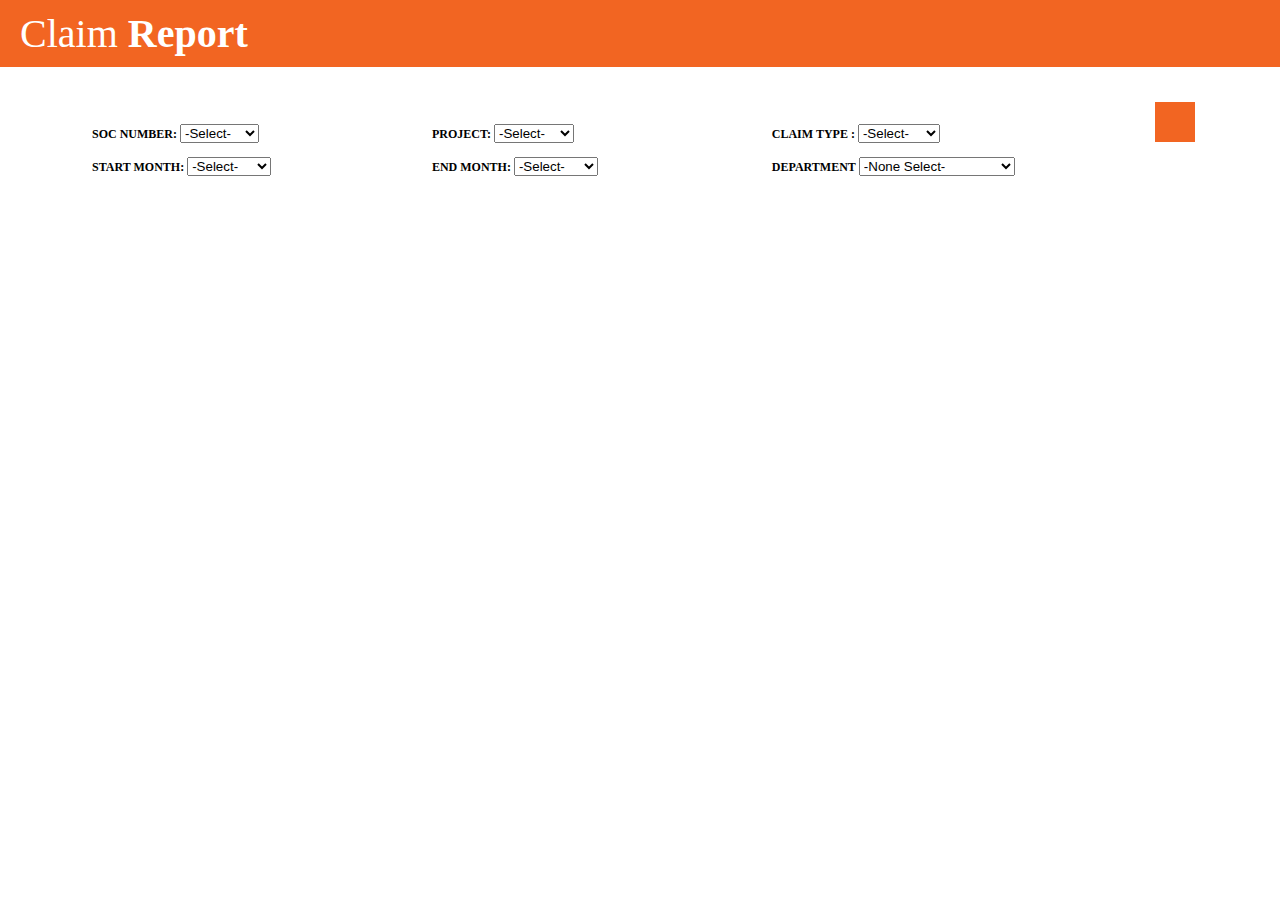
==== source/Report.html @ 32d71f47 "design changed on report(mobile)" ====
<!DOCTYPE html>
<html>
<head>
  <meta name="viewport" content="width=device-width, initial-scale=1">

  
  <script src="https://ajax.googleapis.com/ajax/libs/jquery/1.11.3/jquery.min.js"></script>

  
  <link rel="stylesheet" href="../css/font-awesome-4.6.3/css/font-awesome.min.css">
  
  <link rel="stylesheet" href="../css/layout.css">

<style>
.entVal {display:none;}
.takVal {display:none;}
.balVal {display:none;}

.fa-caret-up {transition: all 0.5s ease;}

.arrRotate {
	-ms-transform: rotate(90deg); /* IE 9 */
    -webkit-transform: rotate(90deg); /* Chrome, Safari, Opera */
    transform: rotate(90deg);
}

.arrSize {
    position: absolute;
    bottom: -11px;
    right: 0;
    left: 0;
	font-size: 30px;
}


</style>

  <script>
$(document).ready(function() {
		
	$('.entVal').show();
	$('.arrSize').hide();
	$('#entID').find('.fa-caret-right').addClass('fColor');
	$('#entID').find('.arrSize').show();
			
	$('#entID').click(function() {
		$('.entVal , .takVal , .balVal').hide();
		$('.entVal').show();
		$('.fa-caret-right').removeClass('fColor');
		$(this).find('.fa-caret-right').addClass('fColor');
		$('.arrSize').hide();
		$(this).find('.arrSize').show();
	});
	
	$('#takID').click(function() {
		$('.entVal , .takVal , .balVal').hide();
		$('.takVal').show();
		$('.fa-caret-right').removeClass('fColor');
		$(this).find('.fa-caret-right').addClass('fColor');
		$('.arrSize').hide();
		$(this).find('.arrSize').show();
	});
	
	$('#balID').click(function() {
		$('.entVal , .takVal , .balVal').hide();
		$('.balVal').show();
		$('.fa-caret-right').removeClass('fColor');
		$(this).find('.fa-caret-right').addClass('fColor');
		$('.arrSize').hide();
		$(this).find('.arrSize').show();
	});
	
	
});
</script>

</head>

<body>
<div id="eClaim"> 
   <div class="eClaimHeader tColor">
		<div class="eClaimHeadertil">Claim <b>Report</b></div>
   </div> 
	<div class="eClaimContent">
		<div class="eClaimSub"> 
	
			<div class="eClaimSubContent">
				<div class="cLeft1">
					<table class="form">
						<tr class="col5">
							<td class="lfl1">
								<b>SOC NUMBER: </b>
								<select>
									<option class="placeholder" selected disabled value="">-Select-</option>
									<option>ZEN1001</option>
									<option>ZEN1002</option>
								</select>
							</td>	
						</tr>
						
						<tr class="col5">
							<td class="lfl1">
								<b>PROJECT: </b>
								<select>
									<option class="placeholder" selected disabled value="">-Select-</option>
									<option>Air Asia</option>
									<option>Hartalega</option>
								</select>
							</td>
						</tr>
						
						<tr class="col5">
							<td class="lfl1">
								<b>CLAIM TYPE : </b>
								<select>
									<option class="placeholder" selected disabled value="">-Select-</option>
									<option>TRAVEL</option>
									<option>MEDICAL</option>
								</select>
							</td>
						</tr>
						
						<tr class="col5">
							<td class="lfl1">
								<b>START MONTH: </b>
								<select>
									<option class="placeholder" selected disabled value="">-Select-</option>
									<option>January</option>
									<option>February</option>
									<option>December</option>
								</select>
							</td>	
						</tr>
						
						<tr class="col5">
							<td class="lfl1">
								<b>END MONTH: </b>
								<select>
									<option class="placeholder" selected disabled value="">-Select-</option>
									<option>January</option>
									<option>February</option>
									<option>December</option>
								</select>
							</td>	
						</tr>
						
						<tr class="col5">
							<td class="lfl1">
								<b>DEPARTMENT</b>
								<select>
									<option class="placeholder" selected disabled value="">-None Select-</option>
									<option>Select All</option>
									<option>Buisness Deveopment</option>
									<option>Professional Service</option>
								</select>
							</td>	
						</tr>
						
						
				
					</table>
				</div>	
				
				<div class="cRight">
					<div class="serIcon tColor"><i class="fa fa-search" aria-hidden="true"></i></div>
					
					<div class="clear"></div>
				</div>
			<div class="clear"></div>
			</div>
		</div>
			
		<div class="eClaimSub">
			<div class="eClaimSubContent">
			
				<!-- <table class="Tabler"> -->
					<!-- <tr class="colth tColor"> -->
						<!-- <th class="lgl1 tblBrLeft" style="width: 105px;">DEPARTMENT</th> -->
						<!-- <th class="lgl1" style="width: 130px;">NAME</th> -->
						<!-- <th class="lgl1" style="width: 60px;">YEAR</th> -->
						<!-- <th class="lgl1" style="width: 95px;">MONTH</th> -->
						<!-- <th id="entID" class="lgl1" style="position: relative;">ENTITLEMENT <i class="fa fa-caret-right arrRotate"></i> <i class="fa fa-caret-up arrSize"></i></th> -->
						<!-- <th id="takID" class="lgl1" style="position: relative;">TAKEN <i class="fa fa-caret-right arrRotate"></i> <i class="fa fa-caret-up arrSize"></i></th> -->
						<!-- <th id="balID" class="lgl1 tblBrRight" style="position: relative;">BALANCE <i class="fa fa-caret-right arrRotate"></i> <i class="fa fa-caret-up arrSize"></i></th> -->
					<!-- </tr> -->
				<!-- </table> -->
				
				<!-- <table class="Tabler"> -->
					<!-- <tr class="col7"> -->
						<!-- <th class="lgl1" style="width: 105px;"></th> -->
						<!-- <th class="lgl1" style="width: 130px;"></th> -->
						<!-- <th class="lgl1" style="width: 60px;"></th> -->
						<!-- <th class="lgl1" style="width: 95px;"></th> -->
						<!-- <th class="lgl1 entVal">AL</th> -->
						<!-- <th class="lgl1 entVal">MAT</th> -->
						<!-- <th class="lgl1 entVal">PAT</th> -->
						<!-- <th class="lgl1 entVal">COMP</th> -->
						<!-- <th class="lgl1 entVal">MAR</th>	 -->
						<!-- <th class="lgl1 entVal">HOSP</th> -->
						<!-- <th class="lgl1 entVal">REPL</th> -->
						<!-- <th class="lgl1 entVal">TRA</th> -->
						<!-- <th class="lgl1 entVal">MC</th> -->
						<!-- <th class="lgl1 takVal">EL</th> -->
						<!-- <th class="lgl1 takVal">UL</th> -->
						<!-- <th class="lgl1 takVal">AL</th> -->
						<!-- <th class="lgl1 takVal">MAT</th> -->
						<!-- <th class="lgl1 takVal">PAT</th> -->
						<!-- <th class="lgl1 takVal">COMP</th> -->
						<!-- <th class="lgl1 takVal">MAR</th>	 -->
						<!-- <th class="lgl1 takVal">HOSP</th> -->
						<!-- <th class="lgl1 takVal">REPL</th> -->
						<!-- <th class="lgl1 takVal">TRA</th> -->
						<!-- <th class="lgl1 takVal">MC</th> -->
						<!-- <th class="lgl1 balVal">AL</th> -->
						<!-- <th class="lgl1 balVal">MAT</th> -->
						<!-- <th class="lgl1 balVal">PAT</th> -->
						<!-- <th class="lgl1 balVal">COMP</th> -->
						<!-- <th class="lgl1 balVal">MAR</th>	 -->
						<!-- <th class="lgl1 balVal">HOSP</th> -->
						<!-- <th class="lgl1 balVal">REPL</th> -->
						<!-- <th class="lgl1 balVal">TRA</th> -->
						<!-- <th class="lgl1 balVal">MC</th> -->
						
					<!-- </tr> -->
					
					<!-- <tr class="col7"> -->
						<!-- <td class="lgl1">Research and Development</td> -->
						<!-- <td class="lgl1">Lee Yuang Fatt</td> -->
						<!-- <td class="lgl1">2016</td> -->
						<!-- <td class="lgl1">December</td> -->
						<!-- <td class="lgl1 entVal">1</td> -->
						<!-- <td class="lgl1 entVal">2</td> -->
						<!-- <td class="lgl1 entVal">3</td> -->
						<!-- <td class="lgl1 entVal">3</td> -->
						<!-- <td class="lgl1 entVal">0</td>	 -->
						<!-- <td class="lgl1 entVal">0</td> -->
						<!-- <td class="lgl1 entVal">0</td> -->
						<!-- <td class="lgl1 entVal">0</td> -->
						<!-- <td class="lgl1 entVal">0</td> -->
						<!-- <td class="lgl1 takVal">0</td> -->
						<!-- <td class="lgl1 takVal">9</td> -->
						<!-- <td class="lgl1 takVal">0</td> -->
						<!-- <td class="lgl1 takVal">9</td> -->
						<!-- <td class="lgl1 takVal">9</td> -->
						<!-- <td class="lgl1 takVal">9</td> -->
						<!-- <td class="lgl1 takVal">9</td>	 -->
						<!-- <td class="lgl1 takVal">9</td> -->
						<!-- <td class="lgl1 takVal">00</td> -->
						<!-- <td class="lgl1 takVal">00</td> -->
						<!-- <td class="lgl1 takVal">00</td> -->
						<!-- <td class="lgl1 balVal">9</td> -->
						<!-- <td class="lgl1 balVal">1</td> -->
						<!-- <td class="lgl1 balVal">10</td> -->
						<!-- <td class="lgl1 balVal">10</td> -->
						<!-- <td class="lgl1 balVal">10</td>	 -->
						<!-- <td class="lgl1 balVal">10</td> -->
						<!-- <td class="lgl1 balVal">01</td> -->
						<!-- <td class="lgl1 balVal">20</td> -->
						<!-- <td class="lgl1 balVal">02</td> -->
						
					<!-- </tr> -->
					
					<!-- <tr class="col7"> -->
						<!-- <td class="lgl1">Research and Development</td> -->
						<!-- <td class="lgl1">Lee Yuang Fatt</td> -->
						<!-- <td class="lgl1">2016</td> -->
						<!-- <td class="lgl1">December</td> -->
						<!-- <td class="lgl1 entVal">1</td> -->
						<!-- <td class="lgl1 entVal">2</td> -->
						<!-- <td class="lgl1 entVal">3</td> -->
						<!-- <td class="lgl1 entVal">3</td> -->
						<!-- <td class="lgl1 entVal">0</td>	 -->
						<!-- <td class="lgl1 entVal">0</td> -->
						<!-- <td class="lgl1 entVal">0</td> -->
						<!-- <td class="lgl1 entVal">0</td> -->
						<!-- <td class="lgl1 entVal">0</td> -->
						<!-- <td class="lgl1 takVal">0</td> -->
						<!-- <td class="lgl1 takVal">9</td> -->
						<!-- <td class="lgl1 takVal">0</td> -->
						<!-- <td class="lgl1 takVal">9</td> -->
						<!-- <td class="lgl1 takVal">9</td> -->
						<!-- <td class="lgl1 takVal">9</td> -->
						<!-- <td class="lgl1 takVal">9</td>	 -->
						<!-- <td class="lgl1 takVal">9</td> -->
						<!-- <td class="lgl1 takVal">00</td> -->
						<!-- <td class="lgl1 takVal">00</td> -->
						<!-- <td class="lgl1 takVal">00</td> -->
						<!-- <td class="lgl1 balVal">9</td> -->
						<!-- <td class="lgl1 balVal">1</td> -->
						<!-- <td class="lgl1 balVal">10</td> -->
						<!-- <td class="lgl1 balVal">10</td> -->
						<!-- <td class="lgl1 balVal">10</td>	 -->
						<!-- <td class="lgl1 balVal">10</td> -->
						<!-- <td class="lgl1 balVal">01</td> -->
						<!-- <td class="lgl1 balVal">20</td> -->
						<!-- <td class="lgl1 balVal">02</td> -->
						
					<!-- </tr> -->
				<!-- </table> -->
			</div>
		</div>
		
	</div>
</div>   



</body>
</html>
---- css/layout.css ----
body {margin:0;}

.popup{display:none;}
#eClaim{
    font-family: verdana;
	font-size: 12px;
}

.eClaimHeader {
    width: 100%;
  
}
	.eClaimHeader .eClaimHeadertil {
		font-size: 40px;
		padding: 10px 20px;
		color: white;
	}
	
.tColor {background-color: #f26522 !important;}
.tColor a, .tColor a:visited {color: #ffffff !important; }
.fub-tColor::-webkit-file-upload-button, .fub-tColor button {background-color: #f26522 !important;}
.fColor {color: #f26522 !important;}
.reColor > button {background:none !important;}

.eClaimContent{
	padding: 15px 45px;
    overflow-y: auto;
}


.eClaimSub{
	width: 100%;
	margin: 0 auto;
}
	.eClaimSub .UserNm {
		border: 1px solid;
		width: 275px;
		height: 30px;
	}
		.eClaimSub .UserNm .EmpIcn {
			font-size: 23px;
			padding-right: 15px;
			padding-top: 2px;
			padding-left: 8px;
			color: grey;
			position: absolute;
			z-index: -1;
		}
			
		.eClaimSub .UserNm .EmpName {
			border: 0;
			font-size: 17px;
			outline: none;
			width: calc(100% - 35px);
			height: 28px;
			padding-left: 35px;
			background: transparent;
		}

			
.eClaimSubTitle {
	color: black;
	font-size: 20px;
	padding: 10px 0px
} 

.eClaimSubContent {
    padding: 0 40px;
	margin-bottom: 20px;
}

.Tabler {
	width: 100%;
	padding-top: 35px;
	border-collapse: collapse;
	table-layout:fixed; 
}


.Prtcol {
    display:none;
}
	
.Tabler tr.col7 td {
	padding: 18px 11px;
	text-align: center;
	word-wrap: break-word;
	border: none;
	border-bottom: 1px solid gainsboro;
}

.Tabler tr.col7 td.AlgLft {
	text-align: left !important;
}

	tr.colth {
		color: white;
	}
	
		th.lgl1 {
			padding: 16px 5px;
            border: none;
		}
		
		td.lgl1 {
			
			padding: 18px;
			text-align: center;
			word-wrap: break-word;
            border: none;
            border-bottom: 1px solid gainsboro;
		}


		
		td.lgl11 {
			border-bottom: none;
			padding: 18px;
			text-align: center;
			word-wrap: break-word;
			color: white;
            border: none;
		}
		
		.tblBrLeft { border-radius: 5px 0 0 5px;}
		.tblBrRight { border-radius: 0 5px 5px 0;}


.paging td
{
    border-radius: 5px;
    border: none;
    padding: 3px;
}

.cLeft {
	padding-top: 35px;
	float: left;
	width: calc(100% - 80px)
}

.cLeft1 {
	padding-top: 15px;
	float: left;
	width: calc(100% - 80px)
}

.cLeft2 {
	padding-top: 42px;
	float: left;
	width: calc(100% - 80px)
}

.cLeft3 {
	padding-top: 22px;
	float: left;
	width: calc(100% - 80px)
}


.cRight {
	float: right;
	width: 80px;
}


.eClaimSubContent table.form {
	width: 100%;
	border-collapse: collapse;
}

	
	.eClaimSubContent table.form tr{
		display: inline-block !important;
	}
	.eClaimSubContent table.form tr.col1 { width: 100%; vertical-align: text-top; }
	.eClaimSubContent table.form tr.col2 { width: 50%; }
	.eClaimSubContent table.form tr.col5 { width: 33%; }
	.eClaimSubContent table.form tr.col3 { width: 25%; }

	.eClaimSubContent table.form tr.col-sub1 { width: 100%; display: table-row-group; }
	
	
	.eClaimSubContent table.form td {
		padding: 7px;
        display: inherit;
        float: left;
	}
	.eClaimSubContent table.form td.lbl {width: 200px;}
	.eClaimSubContent table.form td.lbl1 {width: 165px;}
    .eClaimSubContent table.form td.lbl2 {width: 150px;}
    .eClaimSubContent table.form td.lbl4 {width: 125px;}
    .eClaimSubContent table.form td.lbl3 {width: 80px;}
    .eClaimSubContent table.form td.lbl5 {width: 94px;}

        .eClaimSubContent table.form td.vle1atta {
            display: inline-block;
            width: calc(100% - 247px);
        }


    .eClaimSubContent table.form td.vle2 {
		width: calc(100% - 212px);
     
	}
        .eClaimSubContent table.form td.vle2 textarea {
			height: 100px;
			width: calc(100% - 14px);
		}
	
	.eClaimSubContent table.form td.ldl1 {
		display: block;
	}
	
		.eClaimSubContent table.form td.ldl1 textarea {
			font-family: verdana;
			height: 100px;
			width: 100%;
		}

   
		
	.eClaimSubContent table.form td.lhl {
		border-right: 1px solid;
	}
		
	.eClaimSubContent table.form td.col-til {
		

			color: grey;
	}	

	.serIcon {
		float: right;
		color: white;
		padding: 10px;
		font-size: 20px;
		width: 20px;
		height: 20px;
		text-align: center;
		line-height: 20px;
		box-sizing: content-box;
		-webkit-box-sizing: content-box;
    	-moz-box-sizing: content-box;

	}

	
	.serIcon1 {
		float: right;
		color: white;
		padding: 10px;
		font-size: 20px;
		margin-top: 25px;
		width: 20px;
		height: 20px;
		text-align: center;
		line-height: 20px;

	}

select > .placeholder {
	display: none;
}

input[type="button"], input[type="submit"], input[type="reset"], input[type="file"]::-webkit-file-upload-button, button {
    color: white;
}

input[type="file"]
{
    border: 0;
    width: calc(100% - 80px);
    margin: 0;
    padding: 0;
}

input.custom-combobox-input.ui-widget.ui-widget-content.ui-state-default.ui-corner-left.ui-autocomplete-input {
    border: 1px solid;
}

.ui-widget-header {
    background: #f26522;
}


.ui-widget-header .ui-icon {
    -webkit-filter: brightness(100);
}

.ui-widget-header {
color: #fff;
    font-weight: bold;
}

.ui-state-default, .ui-widget-content .ui-state-default, .ui-widget-header .ui-state-default {
    border: white;
	background: white;
    font-weight: normal;
    color: #555;
	text-align: center;
}

.ui-state-highlight, .ui-widget-content .ui-state-highlight, .ui-widget-header .ui-state-highlight {

    border: 1px solid #f26522;
	font-weight: bold
  
}

.ui-state-active, .ui-widget-content .ui-state-active, .ui-widget-header .ui-state-active {
	border: 1px solid #f26522;
}

.Msg{
    text-align: center;
    padding-top: 40px
}

.button{
	text-align: center;
    padding-top: 10px;
	padding-bottom: 15px;
}
	.formBtn {
		color: white; 
		padding: 5px 15px;
	}

.entVal {display:none;}
.takVal {display:none;}
.balVal {display:none;}

.fa-caret-up {transition: all 0.5s ease;}

.arrRotate {
	-ms-transform: rotate(90deg); /* IE 9 */
    -webkit-transform: rotate(90deg); /* Chrome, Safari, Opera */
    transform: rotate(90deg);
}

.arrSize {
    position: absolute;
    bottom: -11px;
    right: 0;
    left: 0;
	font-size: 30px;
}

@media print {

    body {
        zoom:80%;
     
    }

    .eClaimHeader .eClaimHeadertil {
		font-size: 33px;
	}

    .eLeaveContent{
	    padding: 0px;
    }

.entVal {display:none !important;}
.takVal {display:none !important;}
.balVal {display:none !important;} 


    .eClaimSubContent {
    padding: 0px;
	margin-bottom: 0px;
    }

    .eClaimSubContent table.form {
	    display: none;
    }

       
    .Prtcol {
        display:table-cell;
    }

	tr.colth {
		color: white;
	}

    .Tabler td.Hde,th.Hde{
		display:none;
	}

    .Tabler td.HdeCol,th.HdeCol{
		display:none;
	}

    .Tabler tr.paging {
        display:none;
    }

    .serIcon {
        display:none;
	}

	.serIcon1 {
        display:none;
    }

}

@media (min-width: 501px) and (max-width: 1024px){
	.eClaimSubTitle {
		font-size: 20px;
	}
	
	.eClaimHeader .eClaimHeadertil {
		font-size: 33px;
	}
	
}

@media (max-width: 500px) {
	
	            .eClaimSubContent table.form td.lbl3 {width: 93px;}
	    	.eClaimSubContent table.form tr.col5 { width: 58%; }  
	.popup{
	position:fixed;
	width:100%;
	height:100%;
	z-index:998;
	display:block;
}
.bgpop {
	background: #ada29a;
    width: 100%;
    height: 100%;
	position:absolute;
	opacity:0.7;
}

.PopUpwarn{
	width: calc(90% - 20px);
    height: calc(90% - 12px);
    margin: 0 auto;
    position: relative;
    padding: 10px;
    background: white;
	opacity:0.8;
    margin-top: 10px;
    border: 1px solid;
    max-height: 360px;
    font-size: 20px;
	text-align:center;
	display: table; 

}


.poptext{
	    display: table-cell;
    vertical-align: middle;
}
	
	
	
	
	
	
	.eClaimContent{
		padding: 15px 20px;
	}

	.eClaimSubTitle {
		font-size: 18px;
	}
	
	.eClaimHeader .eClaimHeadertil {
		font-size: 28px;
	}
	
	.eClaimSubContent {
		padding: 0;
	
	}	
	.eClaimSubContent table.form {
		width: 100%;
		margin: 0 auto;
	
	}
	
		.eClaimSubContent table.form tr.col2 {
			width: 100%;
		}
			
			.eClaimSubContent table.form tr td {
				font-size: 14px;
				padding: 8px;
				display: inline-block;
				
			}
			
				.eClaimSubContent table.form td.lbl1 {
					font-size: 14px;
					width: 100%;
					font-weight: bold;
				}
				
				.eClaimSubContent table.form td.lbl2 {
					font-size: 14px;
					width: 100%;
					font-weight: bold;
				}
				
				.eClaimSubContent table.form td.sym {
					display: none !important;
				}
			
				.eClaimSubContent table.form td.vle1 {
					font-size: 12px;
					width: 100%;
	/* 				background-color: #fbfbfb; */
					border-radius: 8px;
		/* 			width: calc(100% - 43px); */
				}
				
				.eClaimSubContent table.form td.vle2 {
					font-size: 12px;
					width: 100%;
					background-color: #fbfbfb;
					border-radius: 8px;
					width: calc(100% - 43px);
				}
	
	.eClaimSubContent table.form td.ldl1 {
		font-family: verdana;
		height: 130px;
		width: auto;
	}
		.eClaimSubContent table.form td.ldl1 textarea {
		.eClaimSubContent table.form td.ldl1 textarea {
			font-family: verdana;					
			height: 100px;
			width: 100%;
			margin-left: 0;
			margin-top: 10px;
		}
		
	.button{
		float: left;
		padding-bottom: 10px;
		margin: 5px 0px;
	}
}
.eLeaveSubContent table.form tr.col3 td {
		display: block;
        float: none;
	}
	.btnBox {
    border: 1px solid;
	padding: 10px 0;
    cursor: pointer;
    position: relative;
    text-align: center;
    margin: auto;
    width: calc(100% - 2px);

}

		.btnBoxContent {
			display: inline-block;
			transition: all 0.5s ease;
		}

			.inpBox {
				width: 30px;
				height: 18px;
				transition: all 0.5s ease;
				position: absolute;
				right: 5px;
				border: 0 !important;
				padding: 3px;
				text-align: center;
				outline: none;
				font-size: 16px;
				font-weight: bold;
			}

			.lblTitle {
				float: left;
				margin-left: 5px;
				font-size: 18px;
				transition: all 0.5s ease;
				left: 35px;
				color: grey;
			}

.clear {clear:both;}
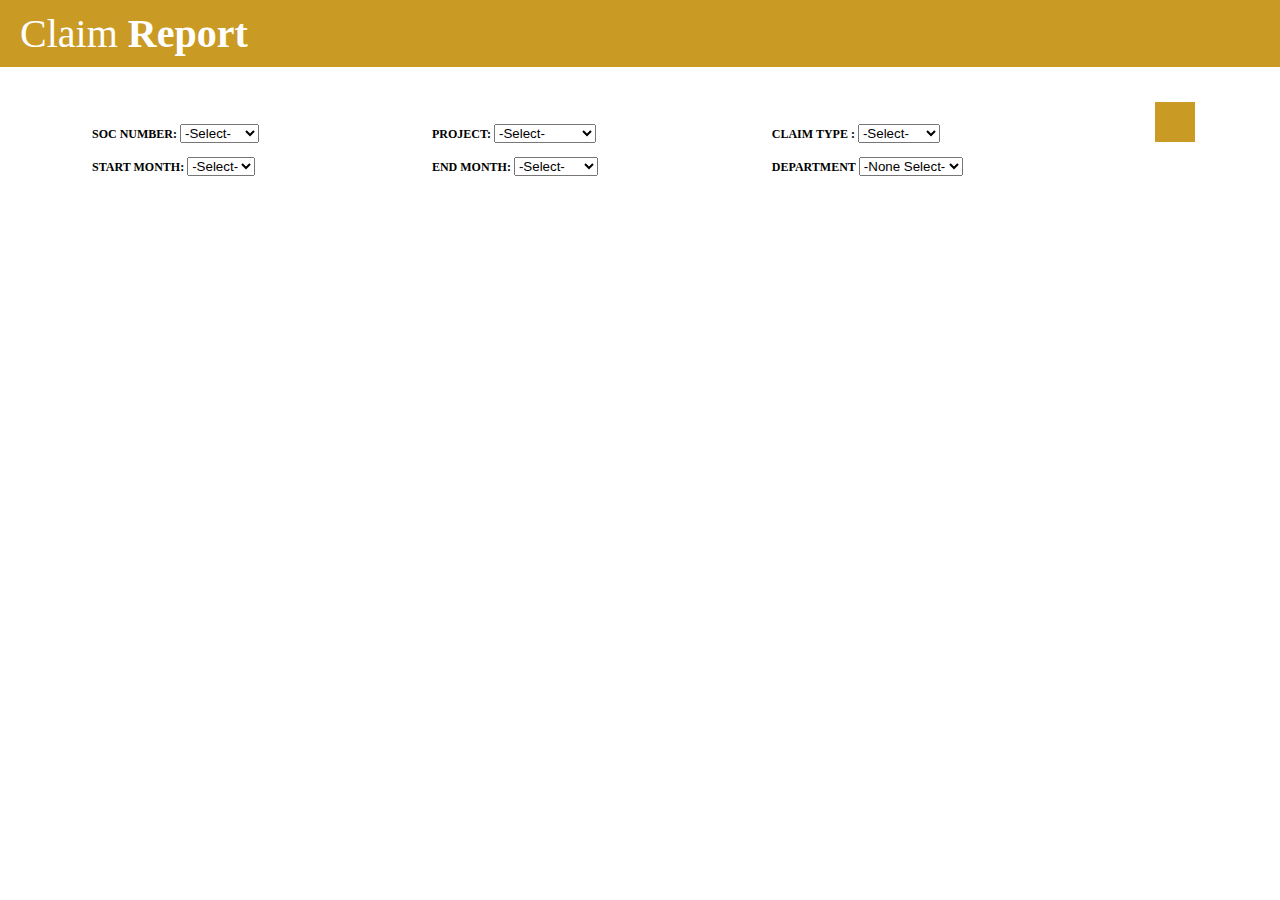
==== commit ad4c9688: "report design (mobile) in progress" ====
--- a/source/Report.html
+++ b/source/Report.html
@@ -5,74 +5,14 @@
 
   
   <script src="https://ajax.googleapis.com/ajax/libs/jquery/1.11.3/jquery.min.js"></script>
-
+    <script src="http://cdnjs.cloudflare.com/ajax/libs/jquery/2.1.3/jquery.min.js"></script>
+    <script src="../js/Chart.bundle.js"></script>
   
   <link rel="stylesheet" href="../css/font-awesome-4.6.3/css/font-awesome.min.css">
   
   <link rel="stylesheet" href="../css/layout.css">
 
-<style>
-.entVal {display:none;}
-.takVal {display:none;}
-.balVal {display:none;}
-
-.fa-caret-up {transition: all 0.5s ease;}
-
-.arrRotate {
-	-ms-transform: rotate(90deg); /* IE 9 */
-    -webkit-transform: rotate(90deg); /* Chrome, Safari, Opera */
-    transform: rotate(90deg);
-}
-
-.arrSize {
-    position: absolute;
-    bottom: -11px;
-    right: 0;
-    left: 0;
-	font-size: 30px;
-}
-
-
-</style>
-
-  <script>
-$(document).ready(function() {
-		
-	$('.entVal').show();
-	$('.arrSize').hide();
-	$('#entID').find('.fa-caret-right').addClass('fColor');
-	$('#entID').find('.arrSize').show();
-			
-	$('#entID').click(function() {
-		$('.entVal , .takVal , .balVal').hide();
-		$('.entVal').show();
-		$('.fa-caret-right').removeClass('fColor');
-		$(this).find('.fa-caret-right').addClass('fColor');
-		$('.arrSize').hide();
-		$(this).find('.arrSize').show();
-	});
-	
-	$('#takID').click(function() {
-		$('.entVal , .takVal , .balVal').hide();
-		$('.takVal').show();
-		$('.fa-caret-right').removeClass('fColor');
-		$(this).find('.fa-caret-right').addClass('fColor');
-		$('.arrSize').hide();
-		$(this).find('.arrSize').show();
-	});
-	
-	$('#balID').click(function() {
-		$('.entVal , .takVal , .balVal').hide();
-		$('.balVal').show();
-		$('.fa-caret-right').removeClass('fColor');
-		$(this).find('.fa-caret-right').addClass('fColor');
-		$('.arrSize').hide();
-		$(this).find('.arrSize').show();
-	});
-	
-	
-});
-</script>
+
 
 </head>
 
@@ -103,8 +43,8 @@
 								<b>PROJECT: </b>
 								<select>
 									<option class="placeholder" selected disabled value="">-Select-</option>
-									<option>Air Asia</option>
-									<option>Hartalega</option>
+									<option>AIRASIA</option>
+									<option>HARTALEGA</option>
 								</select>
 							</td>
 						</tr>
@@ -123,6 +63,18 @@
 						<tr class="col5">
 							<td class="lfl1">
 								<b>START MONTH: </b>
+								<select>
+									<option class="placeholder" selected disabled value="">-Select-</option>
+									<option>JAN</option>
+									<option>FEB</option>
+									<option>DEC</option>
+								</select>
+							</td>	
+						</tr>
+						
+						<tr class="col5">
+							<td class="lfl1">
+								<b>END MONTH: </b>
 								<select>
 									<option class="placeholder" selected disabled value="">-Select-</option>
 									<option>January</option>
@@ -134,24 +86,12 @@
 						
 						<tr class="col5">
 							<td class="lfl1">
-								<b>END MONTH: </b>
-								<select>
-									<option class="placeholder" selected disabled value="">-Select-</option>
-									<option>January</option>
-									<option>February</option>
-									<option>December</option>
-								</select>
-							</td>	
-						</tr>
-						
-						<tr class="col5">
-							<td class="lfl1">
 								<b>DEPARTMENT</b>
 								<select>
 									<option class="placeholder" selected disabled value="">-None Select-</option>
-									<option>Select All</option>
-									<option>Buisness Deveopment</option>
-									<option>Professional Service</option>
+									<option>SELECT ALL</option>
+									<option>BDO</option>
+									<option>R&D</option>
 								</select>
 							</td>	
 						</tr>
@@ -170,141 +110,176 @@
 			</div>
 		</div>
 			
-		<div class="eClaimSub">
-			<div class="eClaimSubContent">
+	
+		
+					    <div id="canvas-holder" style="width:75%">
+							<canvas id="chart-area" />
+						</div>
+					
 			
-				<!-- <table class="Tabler"> -->
-					<!-- <tr class="colth tColor"> -->
-						<!-- <th class="lgl1 tblBrLeft" style="width: 105px;">DEPARTMENT</th> -->
-						<!-- <th class="lgl1" style="width: 130px;">NAME</th> -->
-						<!-- <th class="lgl1" style="width: 60px;">YEAR</th> -->
-						<!-- <th class="lgl1" style="width: 95px;">MONTH</th> -->
-						<!-- <th id="entID" class="lgl1" style="position: relative;">ENTITLEMENT <i class="fa fa-caret-right arrRotate"></i> <i class="fa fa-caret-up arrSize"></i></th> -->
-						<!-- <th id="takID" class="lgl1" style="position: relative;">TAKEN <i class="fa fa-caret-right arrRotate"></i> <i class="fa fa-caret-up arrSize"></i></th> -->
-						<!-- <th id="balID" class="lgl1 tblBrRight" style="position: relative;">BALANCE <i class="fa fa-caret-right arrRotate"></i> <i class="fa fa-caret-up arrSize"></i></th> -->
-					<!-- </tr> -->
-				<!-- </table> -->
-				
-				<!-- <table class="Tabler"> -->
-					<!-- <tr class="col7"> -->
-						<!-- <th class="lgl1" style="width: 105px;"></th> -->
-						<!-- <th class="lgl1" style="width: 130px;"></th> -->
-						<!-- <th class="lgl1" style="width: 60px;"></th> -->
-						<!-- <th class="lgl1" style="width: 95px;"></th> -->
-						<!-- <th class="lgl1 entVal">AL</th> -->
-						<!-- <th class="lgl1 entVal">MAT</th> -->
-						<!-- <th class="lgl1 entVal">PAT</th> -->
-						<!-- <th class="lgl1 entVal">COMP</th> -->
-						<!-- <th class="lgl1 entVal">MAR</th>	 -->
-						<!-- <th class="lgl1 entVal">HOSP</th> -->
-						<!-- <th class="lgl1 entVal">REPL</th> -->
-						<!-- <th class="lgl1 entVal">TRA</th> -->
-						<!-- <th class="lgl1 entVal">MC</th> -->
-						<!-- <th class="lgl1 takVal">EL</th> -->
-						<!-- <th class="lgl1 takVal">UL</th> -->
-						<!-- <th class="lgl1 takVal">AL</th> -->
-						<!-- <th class="lgl1 takVal">MAT</th> -->
-						<!-- <th class="lgl1 takVal">PAT</th> -->
-						<!-- <th class="lgl1 takVal">COMP</th> -->
-						<!-- <th class="lgl1 takVal">MAR</th>	 -->
-						<!-- <th class="lgl1 takVal">HOSP</th> -->
-						<!-- <th class="lgl1 takVal">REPL</th> -->
-						<!-- <th class="lgl1 takVal">TRA</th> -->
-						<!-- <th class="lgl1 takVal">MC</th> -->
-						<!-- <th class="lgl1 balVal">AL</th> -->
-						<!-- <th class="lgl1 balVal">MAT</th> -->
-						<!-- <th class="lgl1 balVal">PAT</th> -->
-						<!-- <th class="lgl1 balVal">COMP</th> -->
-						<!-- <th class="lgl1 balVal">MAR</th>	 -->
-						<!-- <th class="lgl1 balVal">HOSP</th> -->
-						<!-- <th class="lgl1 balVal">REPL</th> -->
-						<!-- <th class="lgl1 balVal">TRA</th> -->
-						<!-- <th class="lgl1 balVal">MC</th> -->
-						
-					<!-- </tr> -->
-					
-					<!-- <tr class="col7"> -->
-						<!-- <td class="lgl1">Research and Development</td> -->
-						<!-- <td class="lgl1">Lee Yuang Fatt</td> -->
-						<!-- <td class="lgl1">2016</td> -->
-						<!-- <td class="lgl1">December</td> -->
-						<!-- <td class="lgl1 entVal">1</td> -->
-						<!-- <td class="lgl1 entVal">2</td> -->
-						<!-- <td class="lgl1 entVal">3</td> -->
-						<!-- <td class="lgl1 entVal">3</td> -->
-						<!-- <td class="lgl1 entVal">0</td>	 -->
-						<!-- <td class="lgl1 entVal">0</td> -->
-						<!-- <td class="lgl1 entVal">0</td> -->
-						<!-- <td class="lgl1 entVal">0</td> -->
-						<!-- <td class="lgl1 entVal">0</td> -->
-						<!-- <td class="lgl1 takVal">0</td> -->
-						<!-- <td class="lgl1 takVal">9</td> -->
-						<!-- <td class="lgl1 takVal">0</td> -->
-						<!-- <td class="lgl1 takVal">9</td> -->
-						<!-- <td class="lgl1 takVal">9</td> -->
-						<!-- <td class="lgl1 takVal">9</td> -->
-						<!-- <td class="lgl1 takVal">9</td>	 -->
-						<!-- <td class="lgl1 takVal">9</td> -->
-						<!-- <td class="lgl1 takVal">00</td> -->
-						<!-- <td class="lgl1 takVal">00</td> -->
-						<!-- <td class="lgl1 takVal">00</td> -->
-						<!-- <td class="lgl1 balVal">9</td> -->
-						<!-- <td class="lgl1 balVal">1</td> -->
-						<!-- <td class="lgl1 balVal">10</td> -->
-						<!-- <td class="lgl1 balVal">10</td> -->
-						<!-- <td class="lgl1 balVal">10</td>	 -->
-						<!-- <td class="lgl1 balVal">10</td> -->
-						<!-- <td class="lgl1 balVal">01</td> -->
-						<!-- <td class="lgl1 balVal">20</td> -->
-						<!-- <td class="lgl1 balVal">02</td> -->
-						
-					<!-- </tr> -->
-					
-					<!-- <tr class="col7"> -->
-						<!-- <td class="lgl1">Research and Development</td> -->
-						<!-- <td class="lgl1">Lee Yuang Fatt</td> -->
-						<!-- <td class="lgl1">2016</td> -->
-						<!-- <td class="lgl1">December</td> -->
-						<!-- <td class="lgl1 entVal">1</td> -->
-						<!-- <td class="lgl1 entVal">2</td> -->
-						<!-- <td class="lgl1 entVal">3</td> -->
-						<!-- <td class="lgl1 entVal">3</td> -->
-						<!-- <td class="lgl1 entVal">0</td>	 -->
-						<!-- <td class="lgl1 entVal">0</td> -->
-						<!-- <td class="lgl1 entVal">0</td> -->
-						<!-- <td class="lgl1 entVal">0</td> -->
-						<!-- <td class="lgl1 entVal">0</td> -->
-						<!-- <td class="lgl1 takVal">0</td> -->
-						<!-- <td class="lgl1 takVal">9</td> -->
-						<!-- <td class="lgl1 takVal">0</td> -->
-						<!-- <td class="lgl1 takVal">9</td> -->
-						<!-- <td class="lgl1 takVal">9</td> -->
-						<!-- <td class="lgl1 takVal">9</td> -->
-						<!-- <td class="lgl1 takVal">9</td>	 -->
-						<!-- <td class="lgl1 takVal">9</td> -->
-						<!-- <td class="lgl1 takVal">00</td> -->
-						<!-- <td class="lgl1 takVal">00</td> -->
-						<!-- <td class="lgl1 takVal">00</td> -->
-						<!-- <td class="lgl1 balVal">9</td> -->
-						<!-- <td class="lgl1 balVal">1</td> -->
-						<!-- <td class="lgl1 balVal">10</td> -->
-						<!-- <td class="lgl1 balVal">10</td> -->
-						<!-- <td class="lgl1 balVal">10</td>	 -->
-						<!-- <td class="lgl1 balVal">10</td> -->
-						<!-- <td class="lgl1 balVal">01</td> -->
-						<!-- <td class="lgl1 balVal">20</td> -->
-						<!-- <td class="lgl1 balVal">02</td> -->
-						
-					<!-- </tr> -->
-				<!-- </table> -->
-			</div>
-		</div>
-		
-	</div>
+    <!-- <button id="randomizeData">Randomize Data</button> -->
+    <!-- <button id="addDataset">Add Dataset</button> -->
+    <!-- <button id="removeDataset">Remove Dataset</button> -->
+    <!-- <button id="addData">Add Data</button> -->
+    <!-- <button id="removeData">Remove Data</button> -->
+
+			
+	
 </div>   
 
 
-
+ <script>
+ var randomScalingFactor = function() {
+        return Math.round(Math.random() * 100);
+    };
+    var randomColorFactor = function() {
+        return Math.round(Math.random() * 255);
+    };
+    var randomColor = function(opacity) {
+        return 'rgba(' + randomColorFactor() + ',' + randomColorFactor() + ',' + randomColorFactor() + ',' + (opacity || '.3') + ')';
+    };
+
+    var config = {
+        type: 'doughnut',
+        data: {
+            datasets: [{
+                data: [
+                    randomScalingFactor(),
+                    randomScalingFactor(),
+                    randomScalingFactor(),
+                    randomScalingFactor(),
+                    randomScalingFactor(),
+                ],
+                backgroundColor: [
+                    "#F7464A",
+                    "#46BFBD",
+                    "#FDB45C",
+                    "#949FB1",
+                    "#4D5360",
+                ],
+                label: 'Dataset 1'
+            }, {
+                hidden: true,
+                data: [
+                    randomScalingFactor(),
+                    randomScalingFactor(),
+                    randomScalingFactor(),
+                    randomScalingFactor(),
+                    randomScalingFactor(),
+                ],
+                backgroundColor: [
+                    "#F7464A",
+                    "#46BFBD",
+                    "#FDB45C",
+                    "#949FB1",
+                    "#4D5360",
+                ],
+                label: 'Dataset 2'
+            }, {
+                data: [
+                    randomScalingFactor(),
+                    randomScalingFactor(),
+                    randomScalingFactor(),
+                    randomScalingFactor(),
+                    randomScalingFactor(),
+                ],
+                backgroundColor: [
+                    "#F7464A",
+                    "#46BFBD",
+                    "#FDB45C",
+                    "#949FB1",
+                    "#4D5360",
+                ],
+                label: 'Dataset 3'
+            }],
+            labels: [
+                "Red",
+                "Green",
+                "Yellow",
+                "Grey",
+                "Dark Grey"
+            ]
+        },
+        options: {
+            responsive: true,
+            legend: {
+                position: 'top',
+            },
+            title: {
+                display: true,
+                text: 'Chart.js Doughnut Chart'
+            },
+            animation: {
+                animateScale: true,
+                animateRotate: true
+            }
+        }
+    };
+
+    window.onload = function() {
+        var ctx = document.getElementById("chart-area").getContext("2d");
+        window.myDoughnut = new Chart(ctx, config);
+    };
+
+    $('#randomizeData').click(function() {
+        $.each(config.data.datasets, function(i, dataset) {
+            dataset.data = dataset.data.map(function() {
+                return randomScalingFactor();
+            });
+
+            dataset.backgroundColor = dataset.backgroundColor.map(function() {
+                return randomColor(0.7);
+            });
+        });
+
+        window.myDoughnut.update();
+    });
+
+    $('#addDataset').click(function() {
+        var newDataset = {
+            backgroundColor: [],
+            data: [],
+            label: 'New dataset ' + config.data.datasets.length,
+        };
+
+        for (var index = 0; index < config.data.labels.length; ++index) {
+            newDataset.data.push(randomScalingFactor());
+            newDataset.backgroundColor.push(randomColor(0.7));
+        }
+
+        config.data.datasets.push(newDataset);
+        window.myDoughnut.update();
+    });
+
+    $('#addData').click(function() {
+        if (config.data.datasets.length > 0) {
+            config.data.labels.push('data #' + config.data.labels.length);
+
+            $.each(config.data.datasets, function(index, dataset) {
+                dataset.data.push(randomScalingFactor());
+                dataset.backgroundColor.push(randomColor(0.7));
+            });
+
+            window.myDoughnut.update();
+        }
+    });
+
+    $('#removeDataset').click(function() {
+        config.data.datasets.splice(0, 1);
+        window.myDoughnut.update();
+    });
+
+    $('#removeData').click(function() {
+        config.data.labels.splice(-1, 1); // remove the label first
+
+        config.data.datasets.forEach(function(dataset, datasetIndex) {
+            dataset.data.pop();
+            dataset.backgroundColor.pop();
+        });
+
+        window.myDoughnut.update();
+    });
+    </script>
 </body>
 </html>
 
--- a/css/layout.css
+++ b/css/layout.css
@@ -18,10 +18,10 @@
 		color: white;
 	}
 	
-.tColor {background-color: #f26522 !important;}
+.tColor {background-color: #ca9b24 !important;}
 .tColor a, .tColor a:visited {color: #ffffff !important; }
-.fub-tColor::-webkit-file-upload-button, .fub-tColor button {background-color: #f26522 !important;}
-.fColor {color: #f26522 !important;}
+.fub-tColor::-webkit-file-upload-button, .fub-tColor button {background-color: #ca9b24 !important;}
+.fColor {color: #ca9b24 !important;}
 .reColor > button {background:none !important;}
 
 .eClaimContent{
@@ -420,7 +420,7 @@
 	
 }
 
-@media (max-width: 500px) {
+@media (max-width: 500px){
 	
 	            .eClaimSubContent table.form td.lbl3 {width: 93px;}
 	    	.eClaimSubContent table.form tr.col5 { width: 58%; }  
